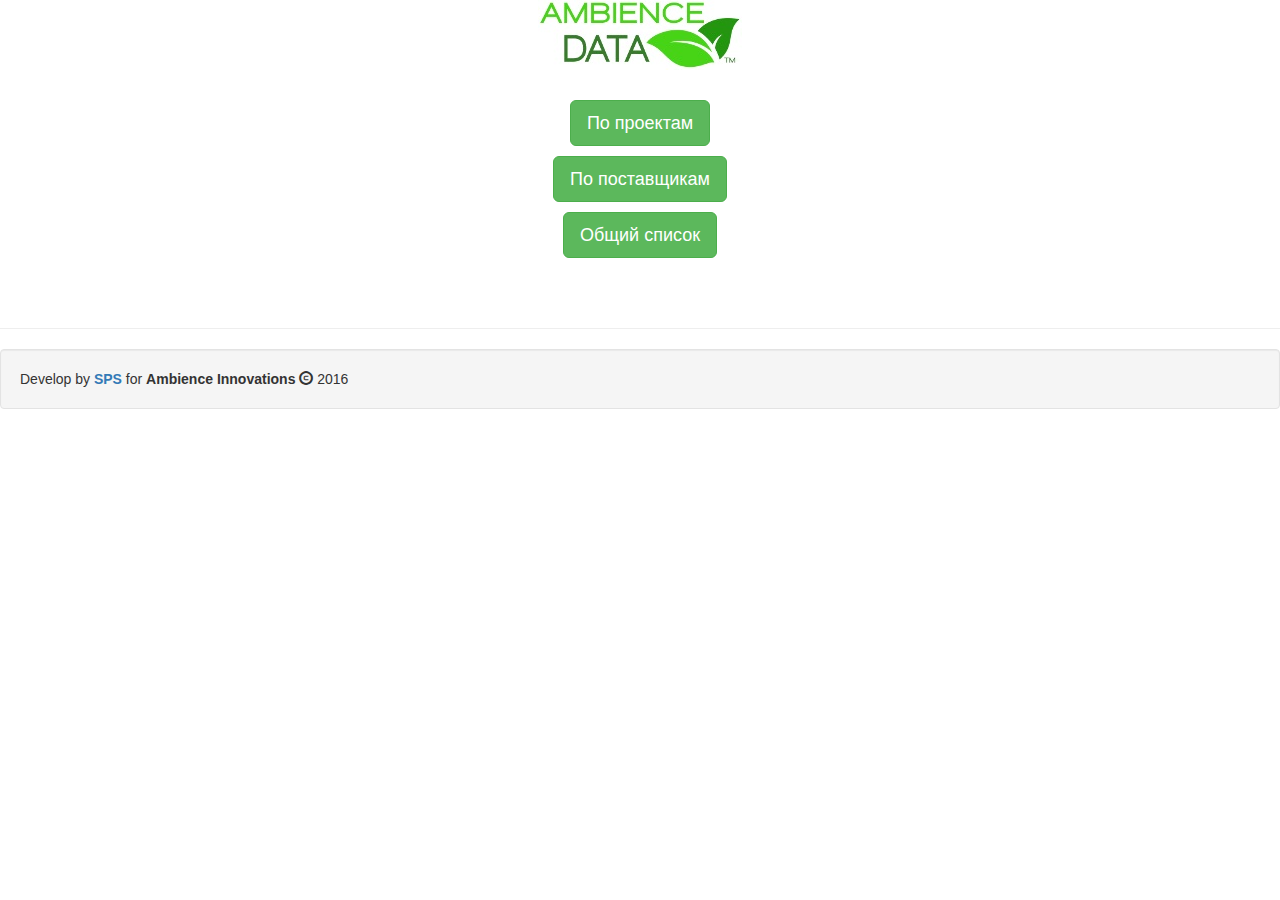
==== lists.html @ f0201525 "Add new tables. Change style." ====
<html>
<head>
	<meta http-equiv="Content-Type" content="text/html; charset=windows-1251">
    <title>����� ������</title>
    <meta http-equiv="cache-control" content="no-cache" />
    <meta name="viewport" content="width=device-width, initial-scale=1.0">
    <link rel="stylesheet" href="css/bootstrap.min.css" >
    <link rel="stylesheet" href="styles/manual.css" >
	<link rel="shortcut icon" type="img/ico" href="images/favicon.ico" />
    <script src="js/respond.min.js"></script>	
</head>
<body>
<p align="center"><a href="lists.html"><img src="images/sps-drow_A4.jpg"></a></p>
<br>

<div class="container">
  <div class="row">
      <div class="col-md-6 col-md-offset-3">
      <p class="text-center"><a class="btn btn-success btn-lg" href="projects.php" role="button">�� ��������</a></p>
      <p class="text-center"><a class="btn btn-success btn-lg" href="shippers.php" role="button">�� �����������</a></p>
      <p class="text-center"><a class="btn btn-success btn-lg" href="spisok.php" role="button">����� ������</a></p>
      <br><br>
      </div>
  </div>
</div>
<hr>
<div class="well">Develop by <strong><a href="http://sps.esy.es/">SPS</a></strong> for <strong>Ambience Innovations</strong> 
<span class="glyphicon glyphicon-copyright-mark"></span> 2016</div>
</body>
</html>
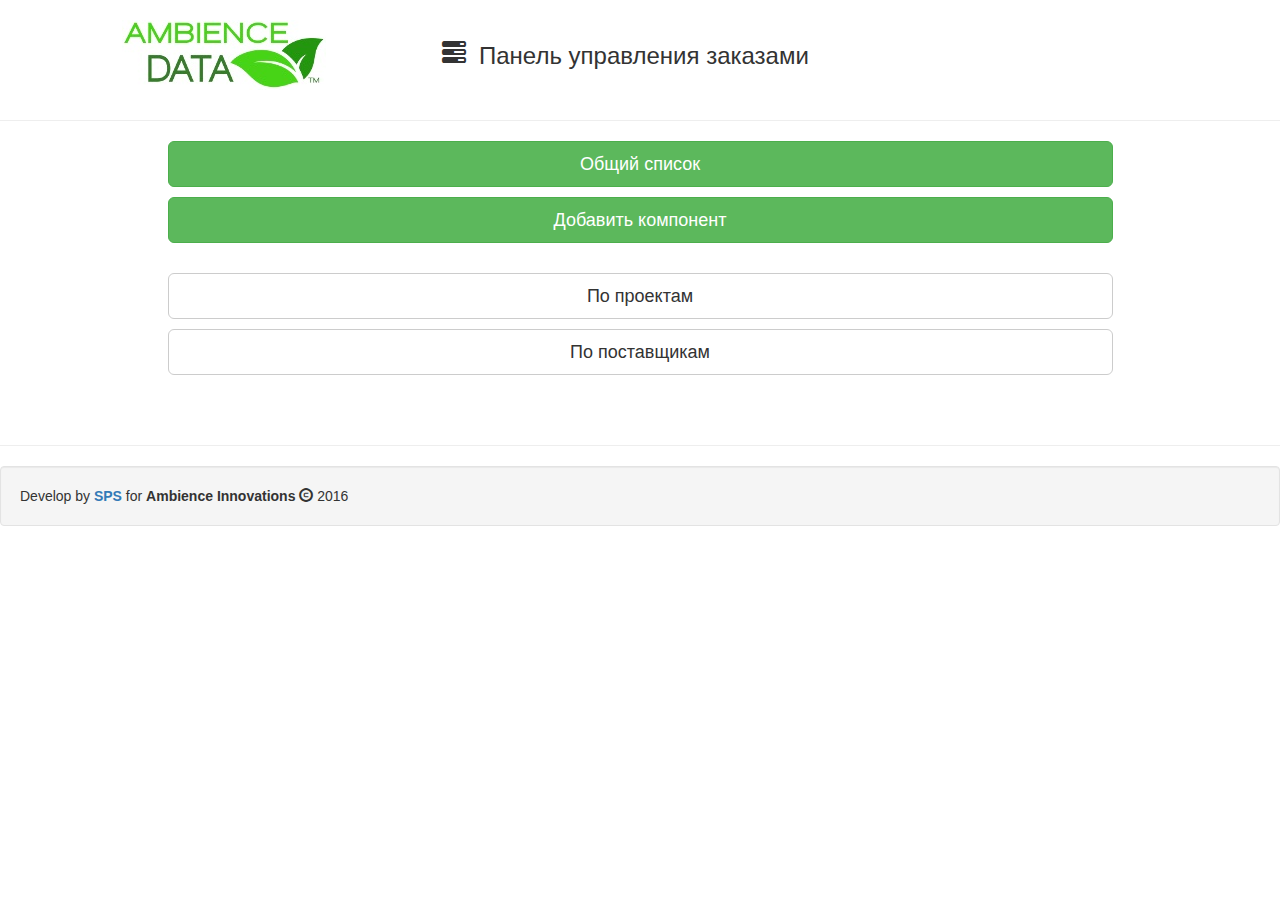
==== commit 8ed6047e: "Add "component add" page & new style" ====
--- a/lists.html
+++ b/lists.html
@@ -9,17 +9,30 @@
 	<link rel="shortcut icon" type="img/ico" href="images/favicon.ico" />
     <script src="js/respond.min.js"></script>	
 </head>
+<!------------------------------------------------------------------------------------------------------------------------------------------------------>
 <body>
-<p align="center"><a href="lists.html"><img src="images/sps-drow_A4.jpg"></a></p>
 <br>
-
+<div class="container-fluid">
+	<div class="row">
+		<div class="col-md-3  col-md-offset-1">
+			<p align="left"><a href="lists.html"><img src="images/sps-drow_A4.jpg"></a></p>
+		</div>
+        <div class="col-md-7">
+			<p align="left"><H3><span class="glyphicon glyphicon-tasks" aria-hidden="true"></span>&nbsp;&nbsp;������ ���������� ��������</H3></p>
+		</div>
+	</div>
+</div>
+<hr>
+<!------------------------------------------------------------------------------------------------------------------------------------------------------>
 <div class="container">
   <div class="row">
-      <div class="col-md-6 col-md-offset-3">
-      <p class="text-center"><a class="btn btn-success btn-lg" href="projects.php" role="button">�� ��������</a></p>
-      <p class="text-center"><a class="btn btn-success btn-lg" href="shippers.php" role="button">�� �����������</a></p>
-      <p class="text-center"><a class="btn btn-success btn-lg" href="spisok.php" role="button">����� ������</a></p>
-      <br><br>
+      <div class="col-md-10  col-md-offset-1">
+          <p class="text-center"><a class="btn btn-success btn-lg btn-block" href="spisok.php" role="button">����� ������</a></p>
+          <p class="text-center"><a class="btn btn-success btn-lg btn-block" href="add_component.php" role="button">�������� ���������</a></p>
+          <br>
+          <p class="text-center"><a class="btn btn-default btn-lg btn-block" href="projects.php" role="button">�� ��������</a></p>
+          <p class="text-center"><a class="btn btn-default btn-lg btn-block" href="shippers.php" role="button">�� �����������</a></p>
+          <br><br>
       </div>
   </div>
 </div>
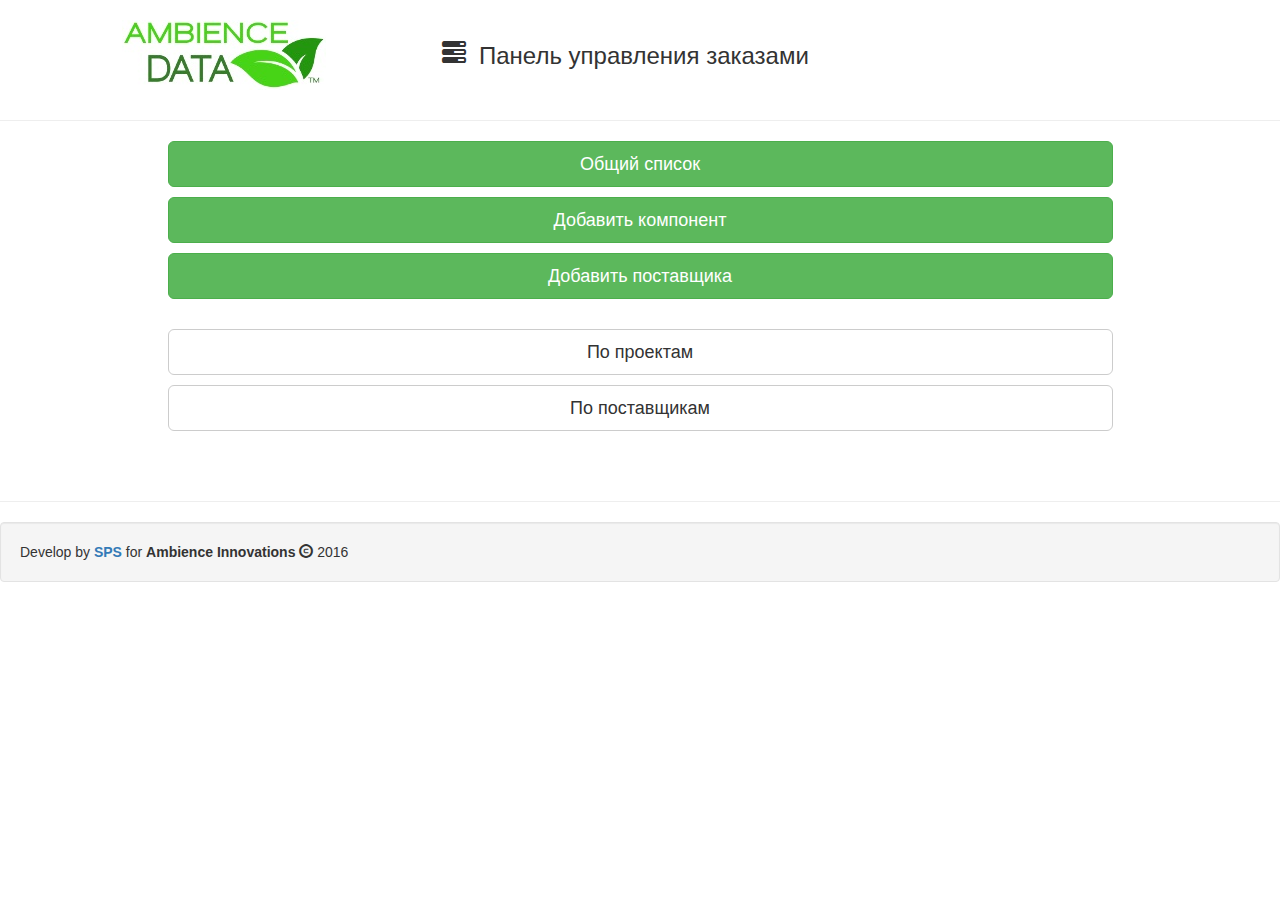
==== commit 6449238f: "Add new forms & tables" ====
--- a/lists.html
+++ b/lists.html
@@ -29,6 +29,7 @@
       <div class="col-md-10  col-md-offset-1">
           <p class="text-center"><a class="btn btn-success btn-lg btn-block" href="spisok.php" role="button">����� ������</a></p>
           <p class="text-center"><a class="btn btn-success btn-lg btn-block" href="add_component.php" role="button">�������� ���������</a></p>
+          <p class="text-center"><a class="btn btn-success btn-lg btn-block" href="add_shipper.php" role="button">�������� ����������</a></p>
           <br>
           <p class="text-center"><a class="btn btn-default btn-lg btn-block" href="projects.php" role="button">�� ��������</a></p>
           <p class="text-center"><a class="btn btn-default btn-lg btn-block" href="shippers.php" role="button">�� �����������</a></p>
